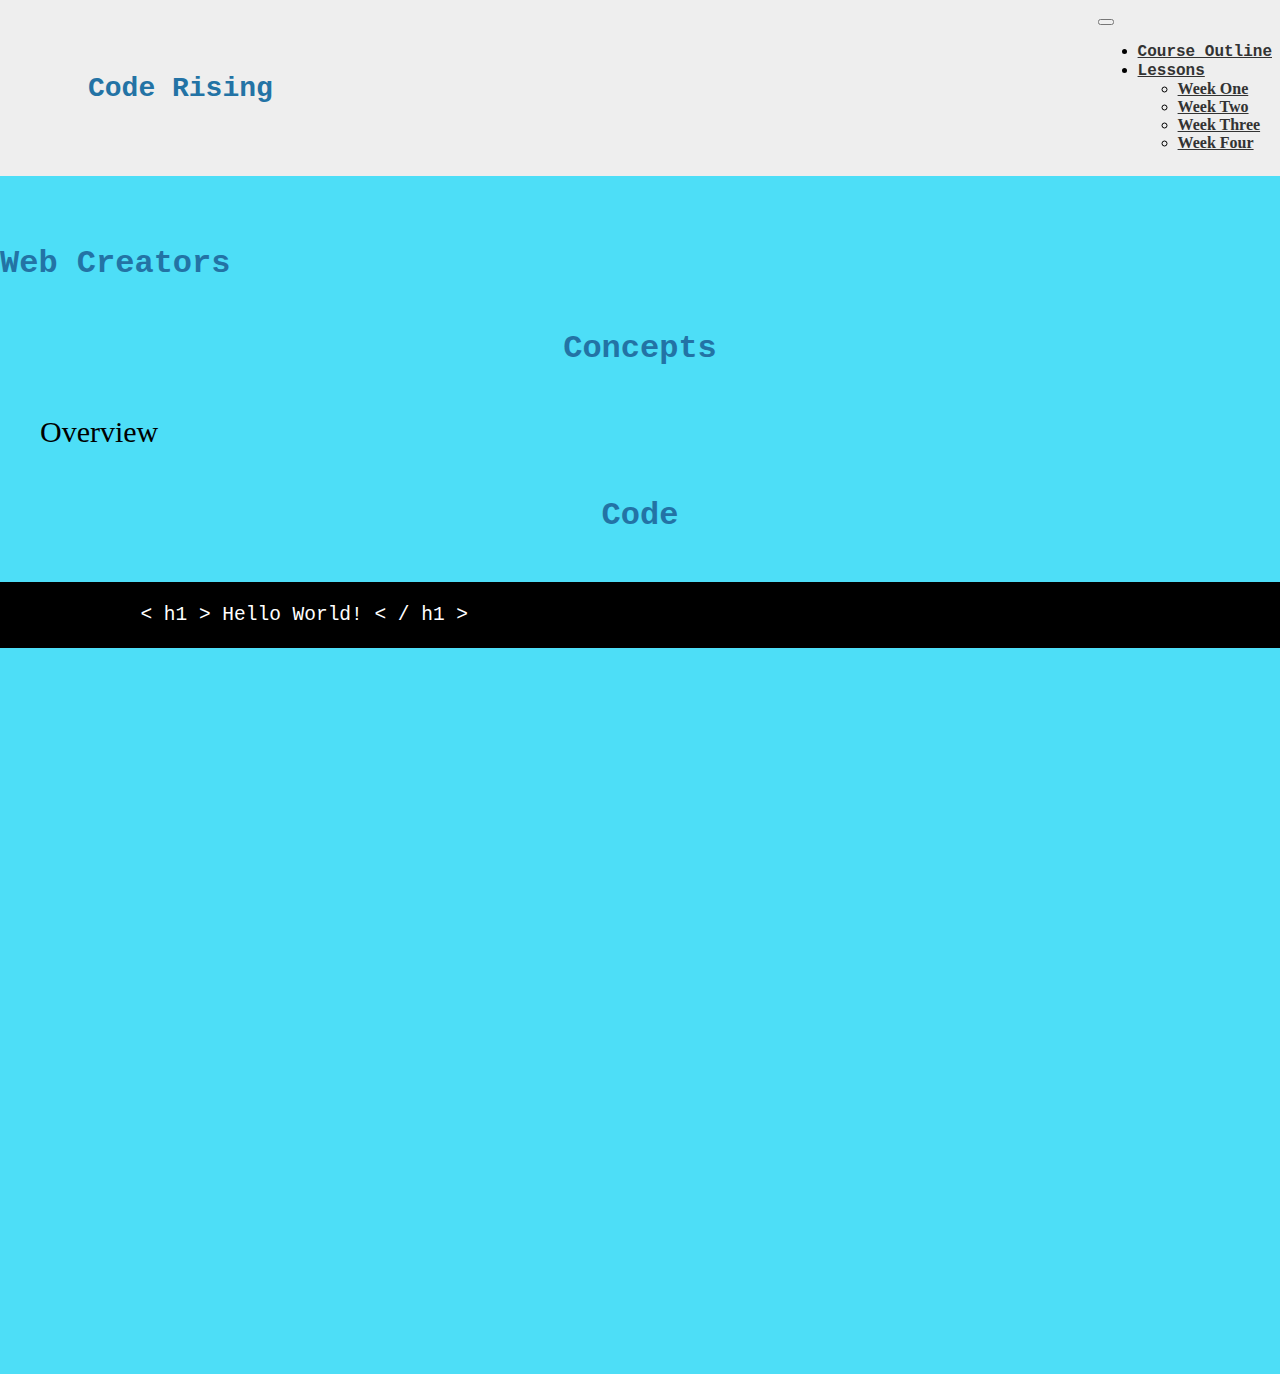
==== four.html @ 4f86ddf4 ":heavy_plus_sign: add week 4 page" ====
<!DOCTYPE html>
<html lang="en">
<head>
    <meta charset="UTF-8">
    <meta name="viewport" content="width=device-width, initial-scale=1.0">
    <meta http-equiv="X-UA-Compatible" content="ie=edge">
    <title>STEM - Week 4</title>
    <link rel="icon" type="image/png" href="favicon.png">
    <link rel="stylesheet" href="css/bootstrap.min.css">
    <link rel="stylesheet" href="css/style.css">
</head>
<body>
  <header>
    <div class="logo"><a href="index.html">Code Rising</a></div>
    <nav class="navbar navbar-expand-lg navbar-light">
      <button class="navbar-toggler" type="button" data-toggle="collapse" data-target="#navbarNav" aria-controls="navbarNav" aria-expanded="false" aria-label="Toggle navigation">
        <span class="navbar-toggler-icon"></span>
      </button>
      <div class="collapse navbar-collapse" id="navbarNav">
        <ul class="navbar-nav">
          <li class="nav-item">
            <a class="nav-link" href="index.html">Course Outline</a>
          </li>
          <!-- <li class="nav-item">
            <a class="nav-link" href="links.html">Handy Links</a>
          </li> -->
          <li class="nav-item dropdown">
            <a class="nav-link dropdown-toggle" href="#" id="navbarDropdownMenuLink" data-toggle="dropdown" role="button" aria-expanded="true">Lessons</a>
            <ul class="dropdown-menu dropdown-menu-right" aria-labelledby="navbarDropdownMenuLink">
              <li><a class="dropdown-item" href="one.html">Week One</a></li>
              <li><a class="dropdown-item" href="two.html">Week Two</a></li>
              <li><a class="dropdown-item" href="three.html">Week Three</a></li>
              <li><a class="dropdown-item active" href="four.html">Week Four</a></li>
            </ul>
          </li>
        </ul>
      </div>
    </nav>
  </header>

  <div class="container padtop3">
    <div class="row">
      <div class="col text-center">
        <h1>Web Creators</h1>
      </div>
    </div>

    <div class="row section"><!-- Concepts -->
      <aside class="col">
        <h2>Concepts</h2>
      </aside>
      <main class="col-9">
        <ul class="points">
          <li>Overview</li>
        </ul>
      </main>
    </div><!-- end Concepts -->

    <div class="row section"><!-- Section with code markup -->
      <aside class="col">
        <h2>Code</h2>
      </aside>
      <main class="col-9">
        <pre class="language-markup">
          <code class="language-markup">
            < h1 > Hello World! < / h1 >
          </code>
        </pre>
      </main>
    </div><!-- end code markup -->
  </div>

  <script src="https://cdn.jsdelivr.net/npm/popper.js@1.16.0/dist/umd/popper.min.js" integrity="sha384-Q6E9RHvbIyZFJoft+2mJbHaEWldlvI9IOYy5n3zV9zzTtmI3UksdQRVvoxMfooAo" crossorigin="anonymous"></script>
  <script type="text/javascript" src="js/bootstrap.min.js" integrity="sha384-oesi62hOLfzrys4LxRF63OJCXdXDipiYWBnvTl9Y9/TRlw5xlKIEHpNyvvDShgf/" crossorigin="anonymous"></script>
  <script type="text/javascript" src="js/script.js"></script>
</body>
</html>
---- css/style.css ----
/* UNIVERSALS */
body, html {
    padding: 0;
    margin: 0;
    position: relative;
    top: 0;
    left: 0;
    right: 0;
    bottom: 0;
}

html {
    background-color: #4ddef7;
}

main, aside {
    font-size: 1.5em;
}

a {
    color: #333;
    font-weight: bold;
}

a:hover {
    text-decoration: none;
    color: #2373a5;
}

h1, h2, h3, h4, h5, h6 {
    color: #2373a5;
    font-family: 'Space Mono', monospace;
    font-weight: 700;
}

h2 {
    font-size: 32px;
}

p {
  font-size: 1.2em;
}

.points {
    list-style: none;
    font-size: 1.25em;
}

ol {
  font-size: 1.2em;
}

.nested-points {
  margin-left: 24px;
  font-size: 1em;
}

.bulleted-points {
    list-style-type: circle;
}

.dashed-list {
    list-style-type: square;
}

.text-bold {
    font-weight: bold;
}

.padtop3 {
  padding-top: 3em;
}

pre {
    background-color: #000;
    color: #fff;
    display: flex;
    align-items: center;
}

.highlight-circle {
    display: inline-block;
    height: 20px;
    width: 20px;
    border-radius: 50%;
    border: 1px solid #2373a5;
    padding-left: 4px;
}

.highlight-block {
    background-color: #4ddef7;
    color: #2373a5;
}

.container, .container-fluid {
    padding-bottom: 160px;
    min-height: 110vh;
}
/* JS HELPERS */
.header-fixed {
    position: fixed;
    top: 0;
    left: 0;
    right: 0;
    z-index: 10;
}

.header-relative {
    position: relative;
}

.js-link {
    font-weight: bold
}

.js-link:hover {
    cursor: pointer;
    color: #2373a5;
}

/* HEADER */
header {
    display: flex;
    align-items: center;
    justify-content: space-between;
    background-color: #eee;
    padding: .5em;
}

.logo {
    margin-left: 5em;
}

.logo a {
    font-size: 1.75em;
    color: #2373a5;
    height: 100%;
    width: 100%;
    display: flex;
    justify-content: center;
    align-items: center;
    text-decoration: none;
    font-family: 'Space Mono', monospace;
}

.nav {
    font-weight: bold;
}

.navbar-default {
    background-color: #eee;
    border: none;
}

.navbar-light .navbar-nav .nav-link.active,
.navbar-light .navbar-nav .show>.nav-link,
.navbar-light .navbar-nav .nav-link:focus,
.navbar-light .navbar-nav .nav-link:hover {
  color: #2373a5;
  font-family: 'Space Mono', monospace;
}

.nav-link {
    font-family: 'Space Mono', monospace;
}

.dropdown-toggle {
  font-family: 'Space Mono', monospace;
}

/* MAIN STYLES */
.section {
  margin-bottom: 1.5em;
}

.section main, .section aside{
    margin-top: 2em;
}

aside {
    color: #2373a5;
    text-align: center;
}

aside h2 {
    margin-top: 0;
}

.nested-img {
    list-style: none;
}

.nested-img img {
    max-height: 40vh;
}

.title {
    margin-top: 1em;
}

/* TAKE HOME */
.take-home ul li a {
    font-weight: bold;
}

@media screen and (max-width: 768px) {
  h2 {
    font-size: 26px;
  }
  li {
    font-size: 20px;
  }
}
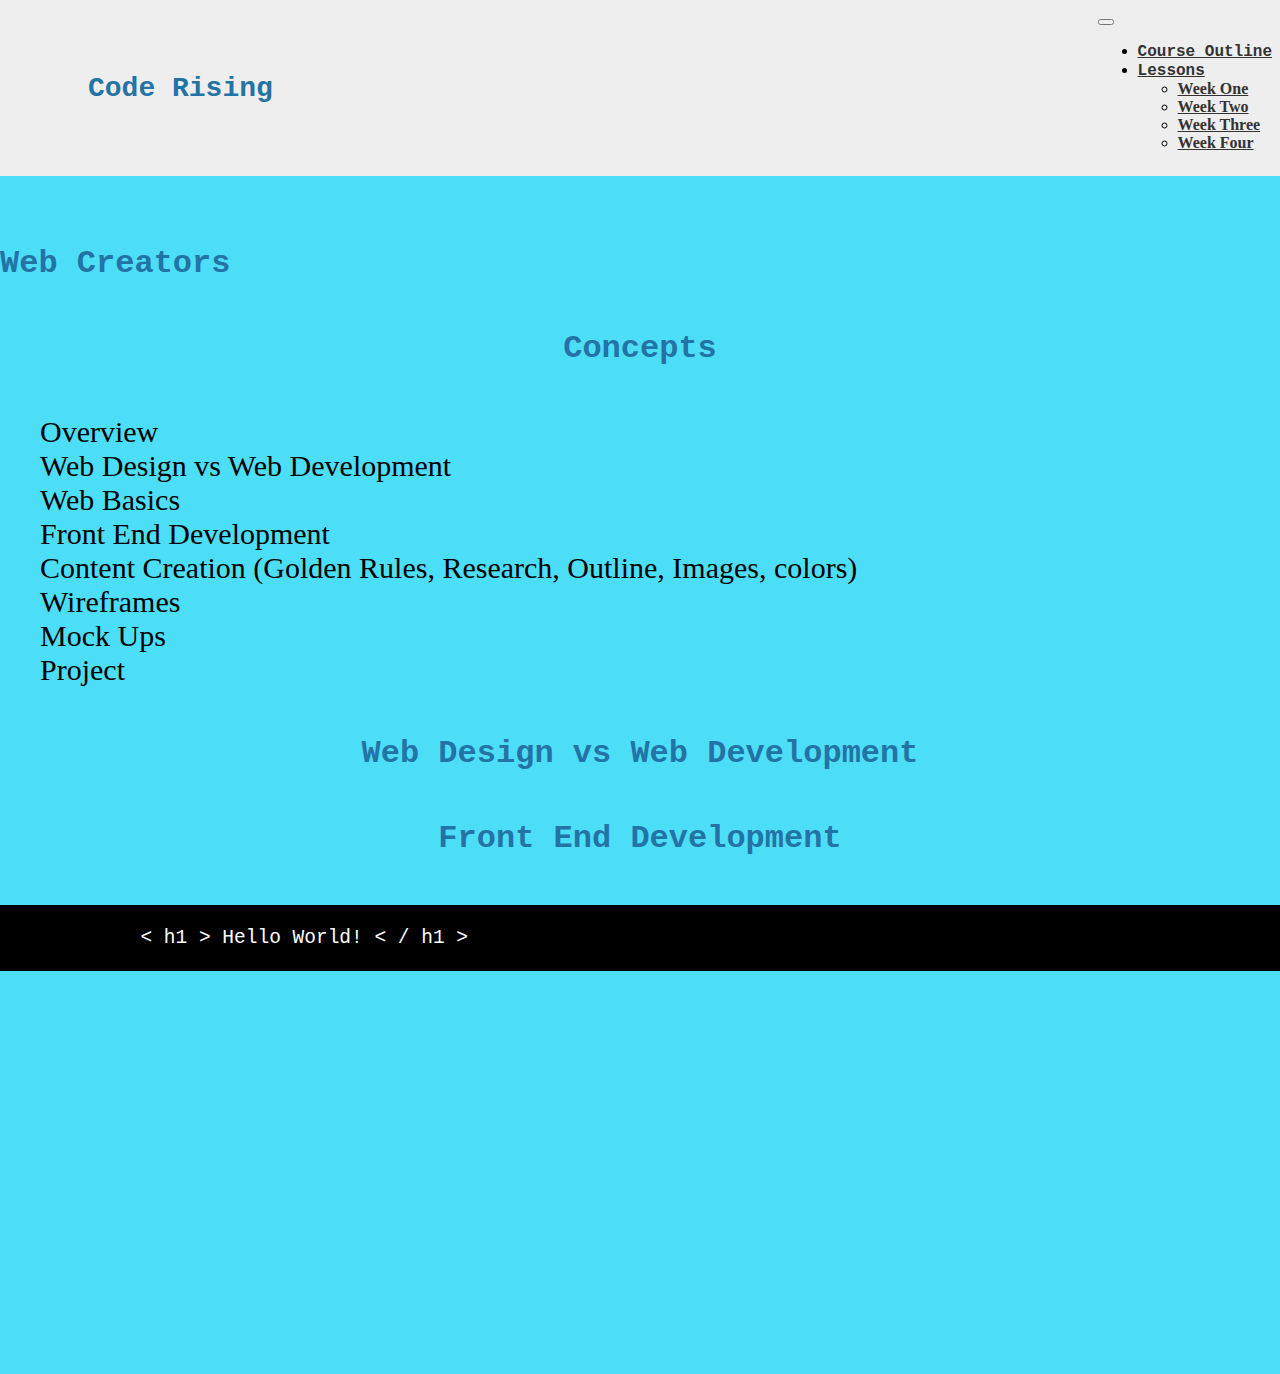
==== commit 6be3e7ab: ":heavy_plus_sign: add day 4" ====
--- a/four.html
+++ b/four.html
@@ -52,13 +52,31 @@
       <main class="col-9">
         <ul class="points">
           <li>Overview</li>
+          <li>Web Design vs Web Development</li>
+          <li>Web Basics</li>
+          <li>Front End Development</li>
+          <li>Content Creation (Golden Rules, Research, Outline, Images, colors) </li>
+          <li>Wireframes</li>
+          <li>Mock Ups</li>
+          <li>Project</li>
         </ul>
       </main>
     </div><!-- end Concepts -->
 
-    <div class="row section"><!-- Section with code markup -->
+    <div class="row section">
       <aside class="col">
-        <h2>Code</h2>
+        <h2>Web Design vs Web Development</h2>
+      </aside>
+      <main class="col-md-8 col-sm-12">
+        <ul class="points">
+					<li></li>
+				</ul>
+      </main>
+    </div>
+
+    <div class="row section">
+      <aside class="col">
+        <h2>Front End Development</h2>
       </aside>
       <main class="col-9">
         <pre class="language-markup">
@@ -67,7 +85,8 @@
           </code>
         </pre>
       </main>
-    </div><!-- end code markup -->
+    </div>
+
   </div>
 
   <script src="https://cdn.jsdelivr.net/npm/popper.js@1.16.0/dist/umd/popper.min.js" integrity="sha384-Q6E9RHvbIyZFJoft+2mJbHaEWldlvI9IOYy5n3zV9zzTtmI3UksdQRVvoxMfooAo" crossorigin="anonymous"></script>
